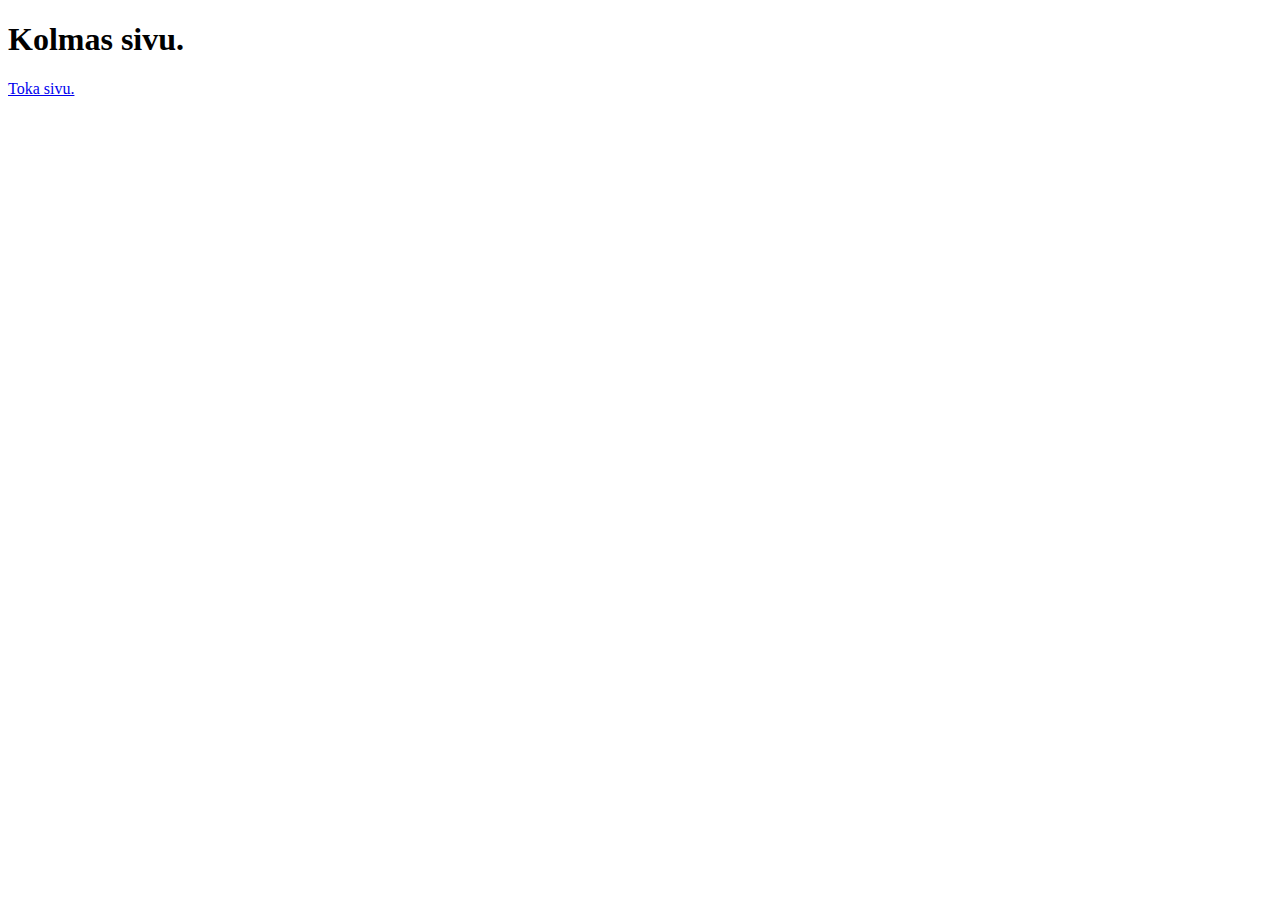
==== kolmas.html @ 262c322d "Create kolmas.html" ====
﻿<!DOCTYPE html>

<html lang="en" xmlns="http://www.w3.org/1999/xhtml">
<head>
    <meta charset="utf-8" />
    <title>Kolmas sivu</title>
</head>
<body>
    <h1>Kolmas sivu.</h1>
    <a href="toka.html">Toka sivu.</a>
</body>
</html>
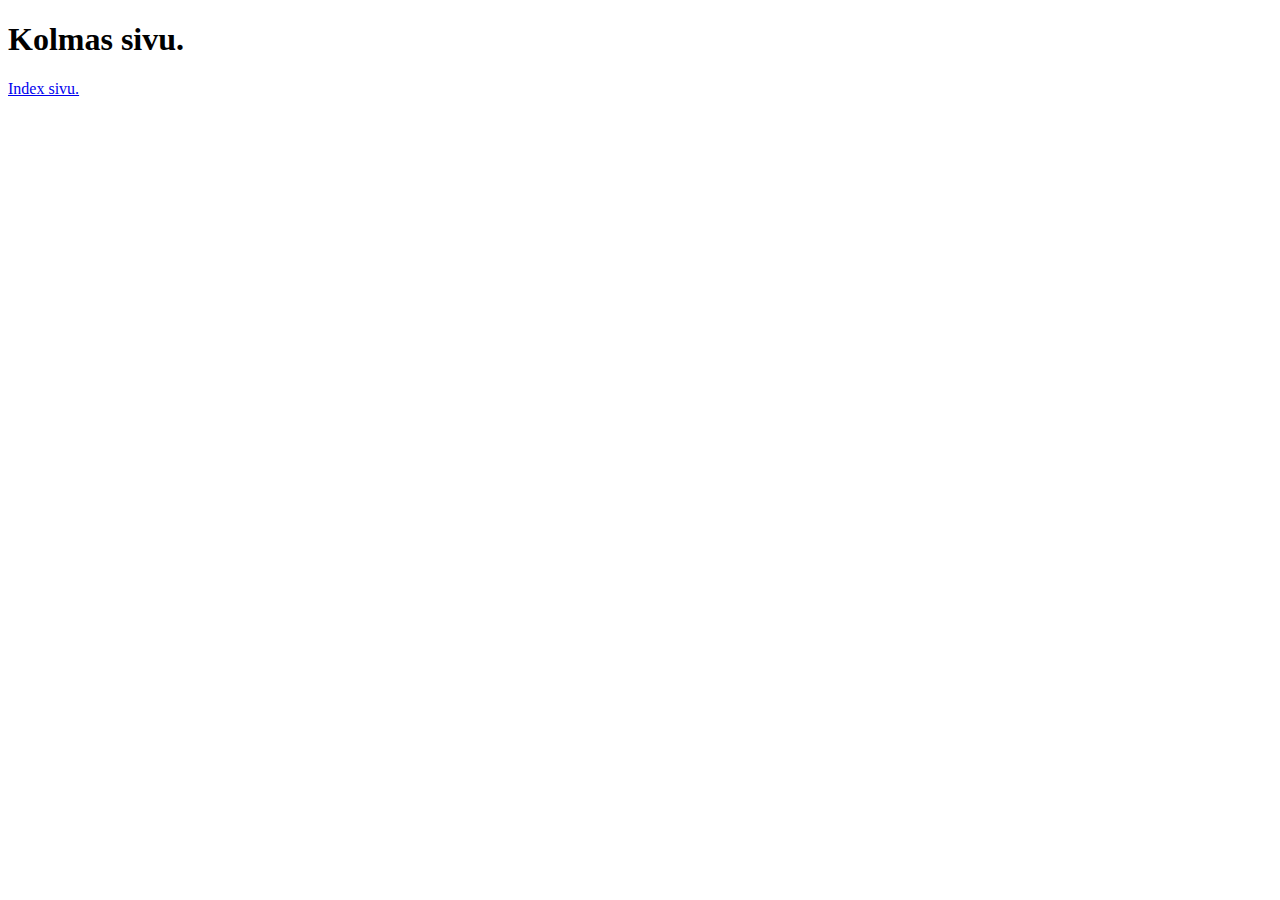
==== commit 8f99824d: "Update kolmas.html" ====
--- a/kolmas.html
+++ b/kolmas.html
@@ -7,6 +7,6 @@
 </head>
 <body>
     <h1>Kolmas sivu.</h1>
-    <a href="toka.html">Toka sivu.</a>
+    <a href="index.html">Index sivu.</a>
 </body>
 </html>